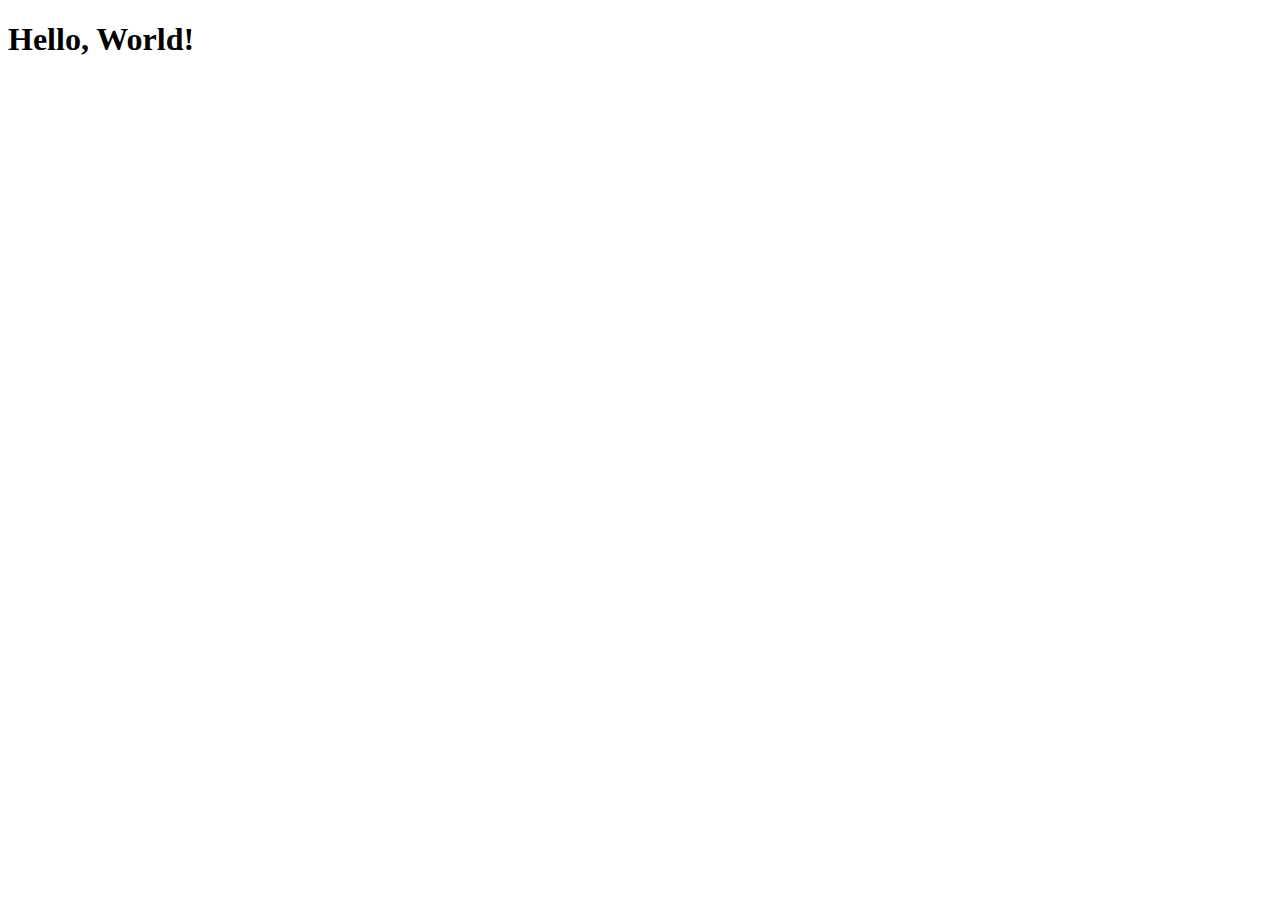
==== index.html @ c09ff50b "added basic files" ====
<!DOCTYPE html>
<html lang="en">
<head>
    <meta charset="UTF-8">
    <meta http-equiv="X-UA-Compatible" content="IE=edge">
    <meta name="viewport" content="width=device-width, initial-scale=1.0">
    <title>Document</title>
</head>
<body>
    <h1>Hello, World!</h1>
</body>
</html>
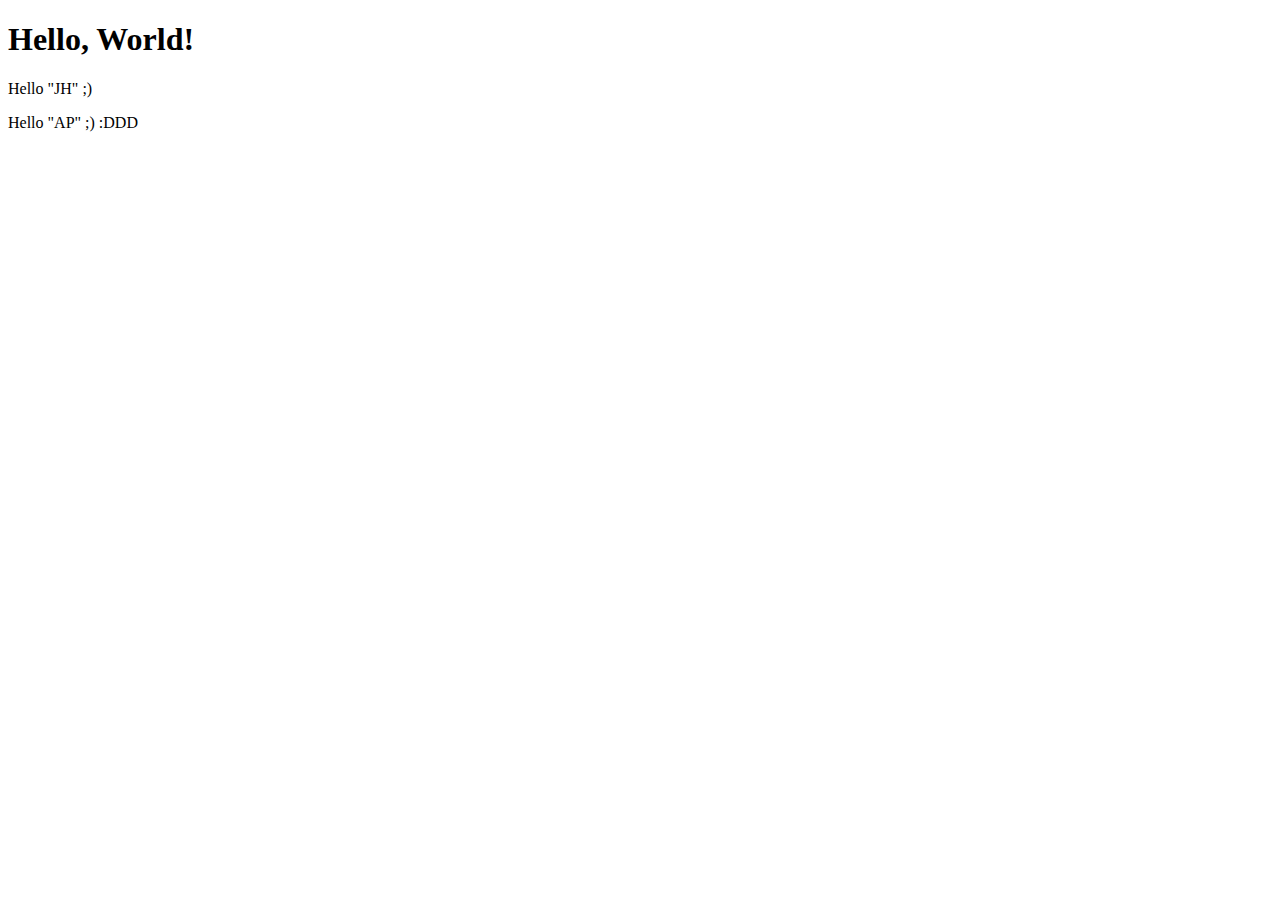
==== commit 611dd859: "changes" ====
--- a/index.html
+++ b/index.html
@@ -8,5 +8,7 @@
 </head>
 <body>
     <h1>Hello, World!</h1>
+    <p>Hello "JH" ;)</p>
+    <p>Hello "AP" ;) :DDD</p>
 </body>
 </html>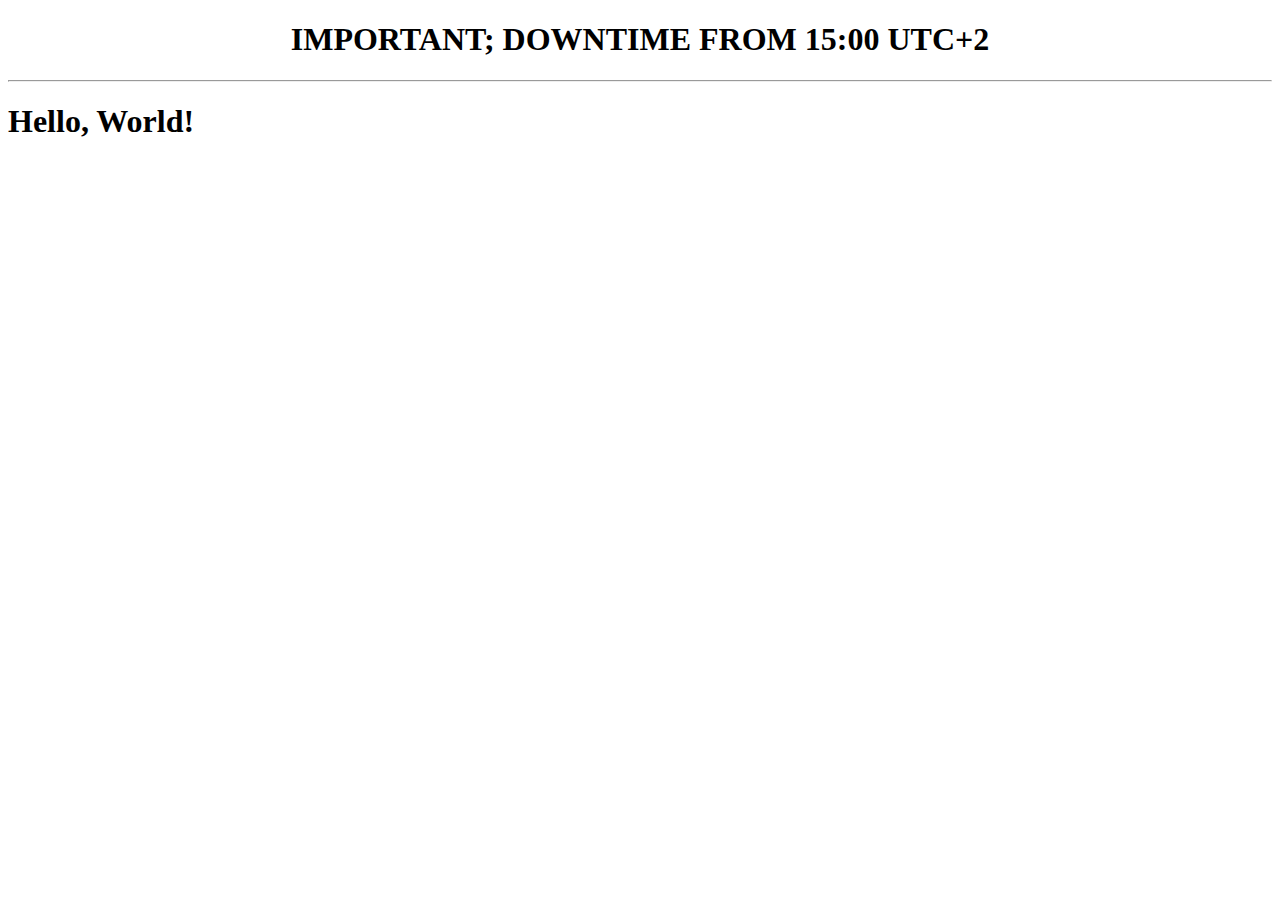
==== commit 279b8974: "added hr" ====
--- a/index.html
+++ b/index.html
@@ -7,8 +7,9 @@
     <title>Document</title>
 </head>
 <body>
+    <h1 style="text-align: center;">IMPORTANT; DOWNTIME FROM 15:00 UTC+2</h1>
+    <hr>
     <h1>Hello, World!</h1>
-    <p>Hello "JH" ;)</p>
-    <p>Hello "AP" ;) :DDD</p>
+    
 </body>
 </html>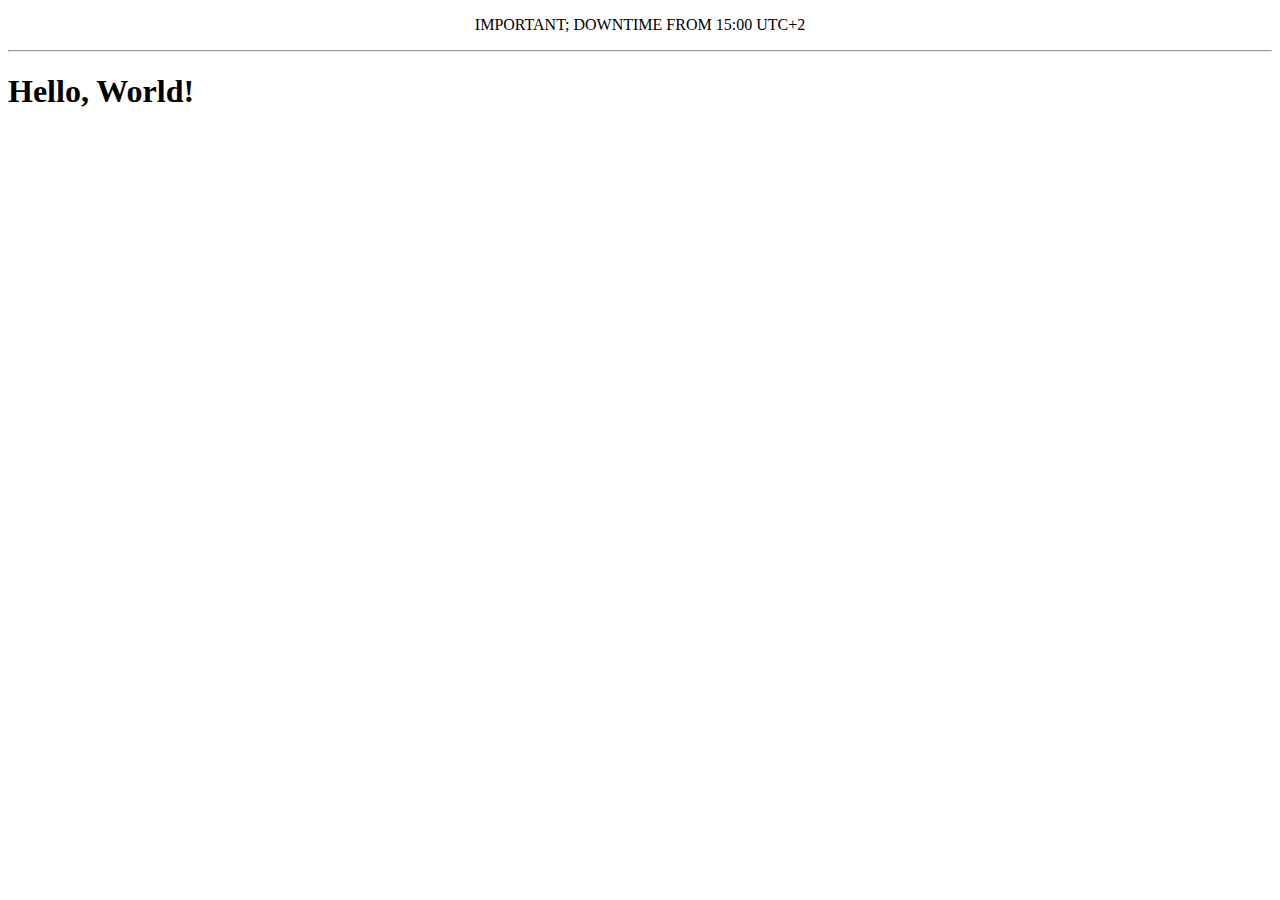
==== commit d24a6907: "building" ====
--- a/index.html
+++ b/index.html
@@ -4,11 +4,14 @@
     <meta charset="UTF-8">
     <meta http-equiv="X-UA-Compatible" content="IE=edge">
     <meta name="viewport" content="width=device-width, initial-scale=1.0">
-    <title>Document</title>
+    <title>Spamix</title>
 </head>
 <body>
-    <h1 style="text-align: center;">IMPORTANT; DOWNTIME FROM 15:00 UTC+2</h1>
-    <hr>
+    <div>
+        <p style="text-align: center; font-size: medium;">IMPORTANT; DOWNTIME FROM 15:00 UTC+2</p>
+        <hr>
+        
+    </div>
     <h1>Hello, World!</h1>
     
 </body>
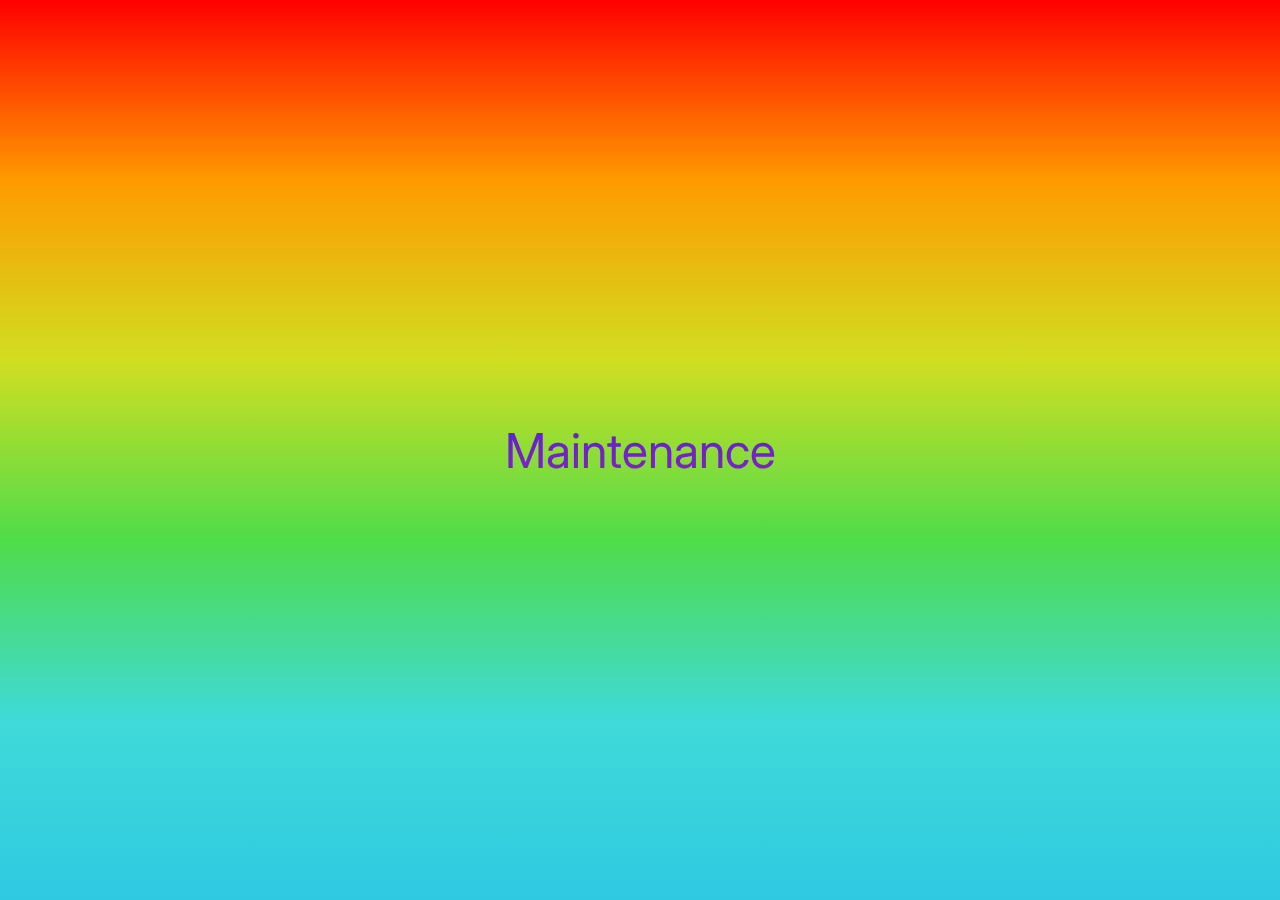
==== commit 59893d54: "added Maintenance page" ====
--- a/index.html
+++ b/index.html
@@ -1,18 +1,72 @@
-<!DOCTYPE html>
-<html lang="en">
-<head>
-    <meta charset="UTF-8">
-    <meta http-equiv="X-UA-Compatible" content="IE=edge">
-    <meta name="viewport" content="width=device-width, initial-scale=1.0">
-    <title>Spamix</title>
-</head>
-<body>
-    <div>
-        <p style="text-align: center; font-size: medium;">IMPORTANT; DOWNTIME FROM 15:00 UTC+2</p>
-        <hr>
-        
+<html>
+  <head>
+    <title>Under maintenance</title>
+    <style>
+      @import url(https://fonts.googleapis.com/css2?family=Inter:wght@900&display=swap);
+      @keyframes a {
+        to {
+          background-position: 0-200%;
+        }
+      }
+      @keyframes b {
+        0% {
+          transform: translateY(0);
+        }
+        50% {
+          transform: translateY(-50px);
+        }
+      }
+      .a {
+        background: linear-gradient(
+            red 0,
+            #ff9a00 10%,
+            #d0de21 20%,
+            #4fdc4a 30%,
+            #3fdad8 40%,
+            #2fc9e2 50%,
+            #1c7fee 60%,
+            #5f15f2 70%,
+            #ba0cf8 80%,
+            #fb07d9 90%,
+            red 100%
+          )
+          0 0/100% 200%;
+        animation: a 2s linear infinite;
+      }
+      body {
+        font-family: "Inter", sans-serif;
+        color: #fff;
+        display: flex;
+        justify-content: center;
+        font-size: 3rem;
+        align-items: center;
+      }
+      .b,
+      .b span {
+        position: relative;
+      }
+      .b span {
+        display: inline-block;
+        animation: b 2s ease-in-out infinite;
+        animation-delay: calc(0.1s * var(--i));
+        mix-blend-mode: difference;
+      }
+    </style>
+  </head>
+  <body class="a">
+    <div class="b">
+      <span style="--i: 1">M</span><span style="--i: 2">a</span
+      ><span style="--i: 3">i</span><span style="--i: 4">n</span
+      ><span style="--i: 5">t</span><span style="--i: 6">e</span
+      ><span style="--i: 7">n</span><span style="--i: 8">a</span
+      ><span style="--i: 9">n</span><span style="--i: 10">c</span
+      ><span style="--i: 11">e</span>
     </div>
-    <h1>Hello, World!</h1>
-    
-</body>
-</html>+  </body>
+</html>
+<script>
+/*    var strindex = 1
+    var spanstr = "Website under maintenance\nCome Back Later!"
+    var rbspan = document.createElement('span').setAttribute("style",`--i: ${strindex}`)
+    rbspan.textContent = "C" */
+</script>